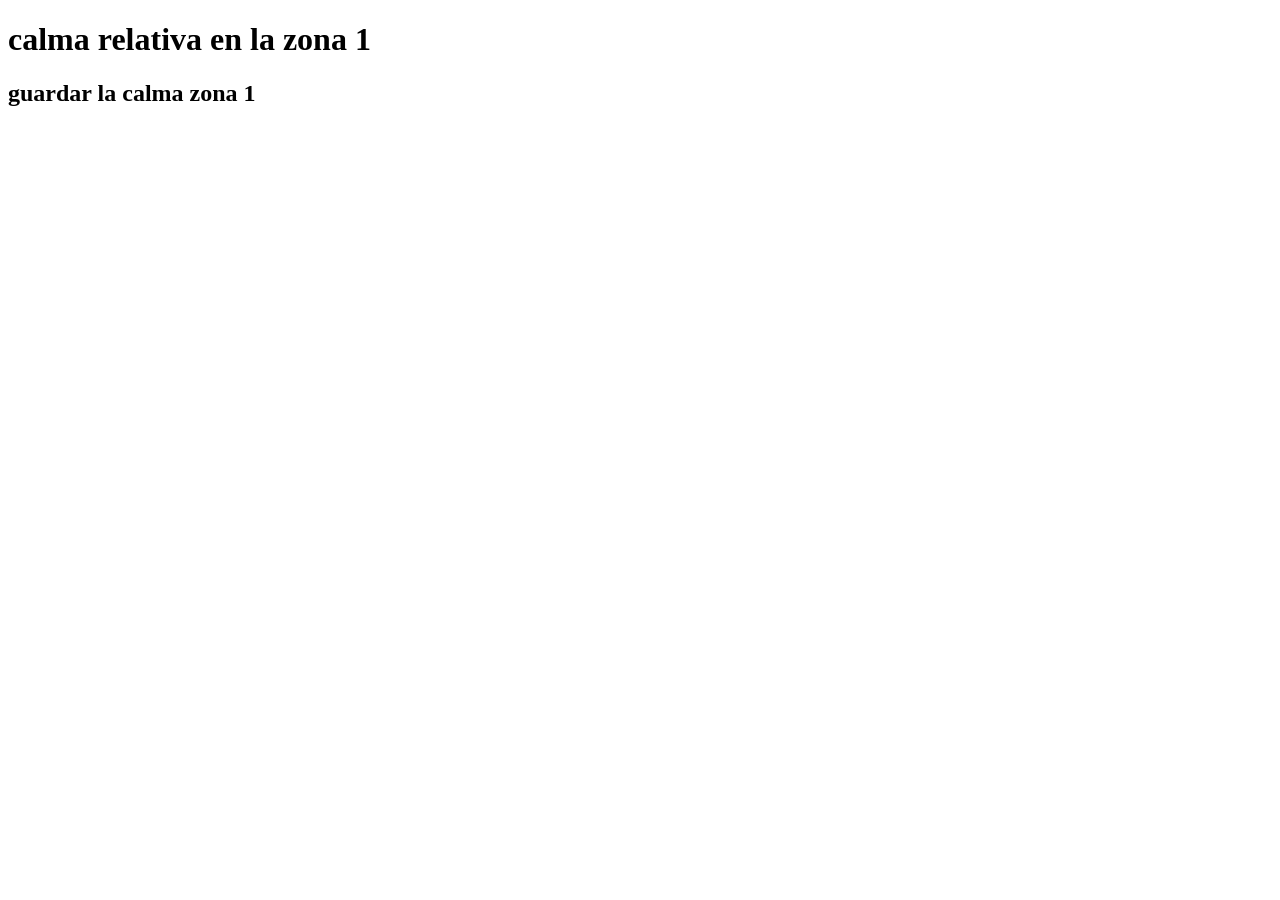
==== 25_agosto/taller-coderider-ramas/src/calma.html @ e1af4f10 "Actualizando archivos" ====
<!DOCTYPE html>
<html lang="en">

<head>
    <meta charset="UTF-8">
    <meta name="viewport" content="width=device-width, initial-scale=1.0">
    <title>Document</title>
</head>

<body>
    <h1>calma relativa en la zona 1</h1>
    <h2> guardar la calma zona 1 </h2>
</body>

</html>
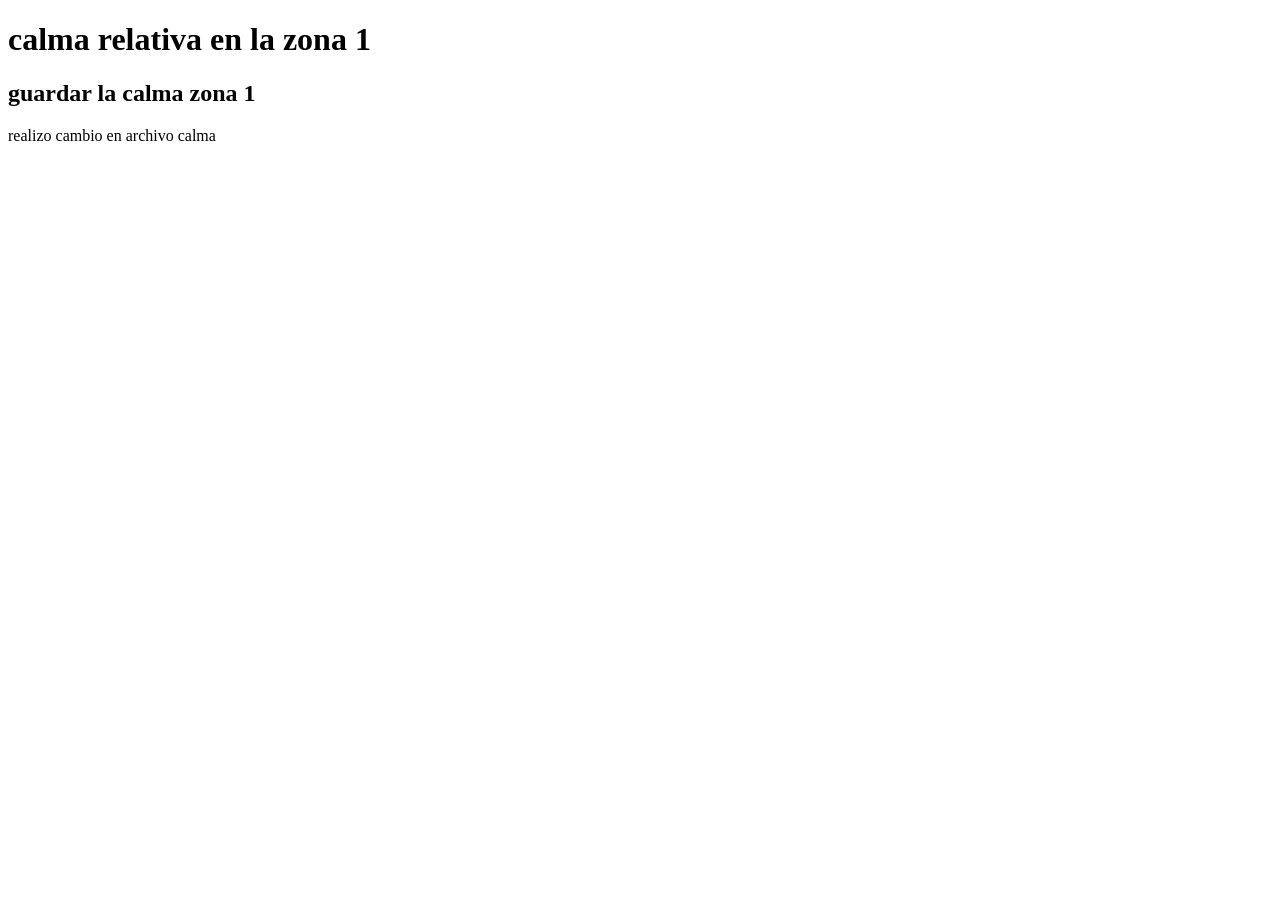
==== commit 31f9107a: "cambios en archivo" ====
--- a/25_agosto/taller-coderider-ramas/src/calma.html
+++ b/25_agosto/taller-coderider-ramas/src/calma.html
@@ -10,6 +10,9 @@
 <body>
     <h1>calma relativa en la zona 1</h1>
     <h2> guardar la calma zona 1 </h2>
+    <p>
+        realizo cambio en archivo calma
+    </p>
 </body>
 
 </html>
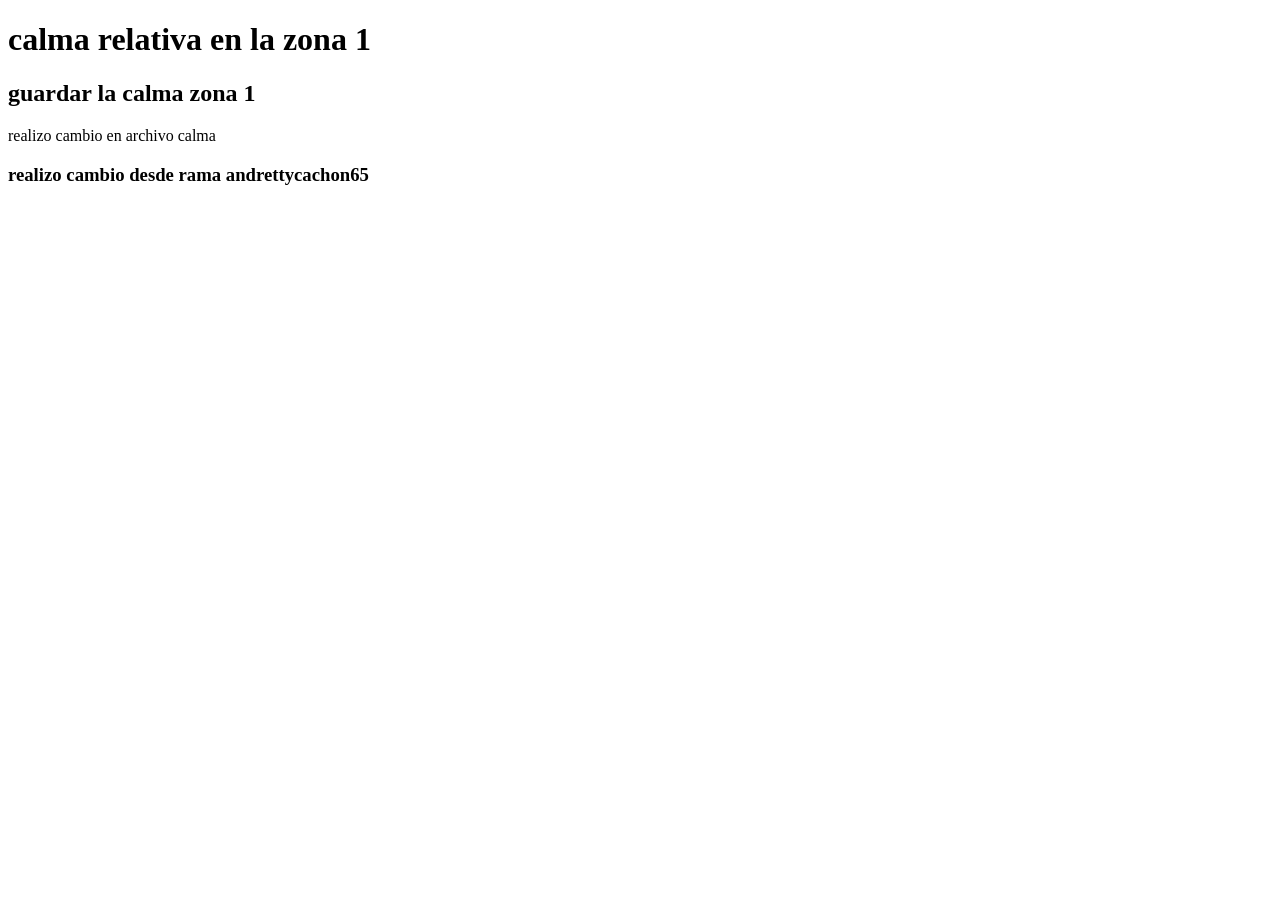
==== commit 3f84dbb1: "merge: integrando rama andrettycachon65 a main resolviendo conflicto" ====
--- a/25_agosto/taller-coderider-ramas/src/calma.html
+++ b/25_agosto/taller-coderider-ramas/src/calma.html
@@ -13,6 +13,8 @@
     <p>
         realizo cambio en archivo calma
     </p>
+    <h3>realizo cambio desde rama andrettycachon65
+    </h3>
 </body>
 
 </html>
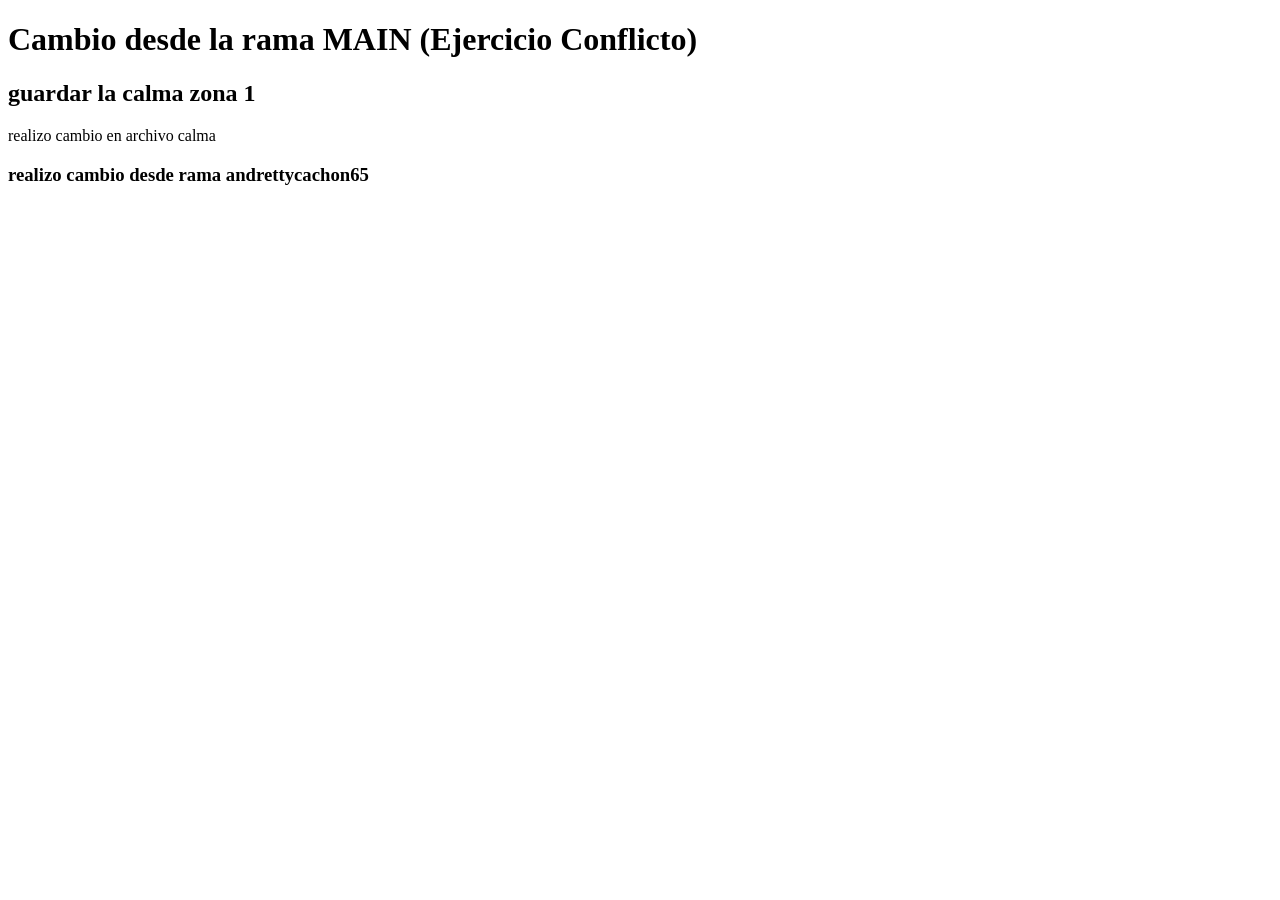
==== commit b17eea9b: "test: cambio en main para provocar conflicto" ====
--- a/25_agosto/taller-coderider-ramas/src/calma.html
+++ b/25_agosto/taller-coderider-ramas/src/calma.html
@@ -8,7 +8,7 @@
 </head>
 
 <body>
-    <h1>calma relativa en la zona 1</h1>
+    <h1>Cambio desde la rama MAIN (Ejercicio Conflicto)</h1>
     <h2> guardar la calma zona 1 </h2>
     <p>
         realizo cambio en archivo calma
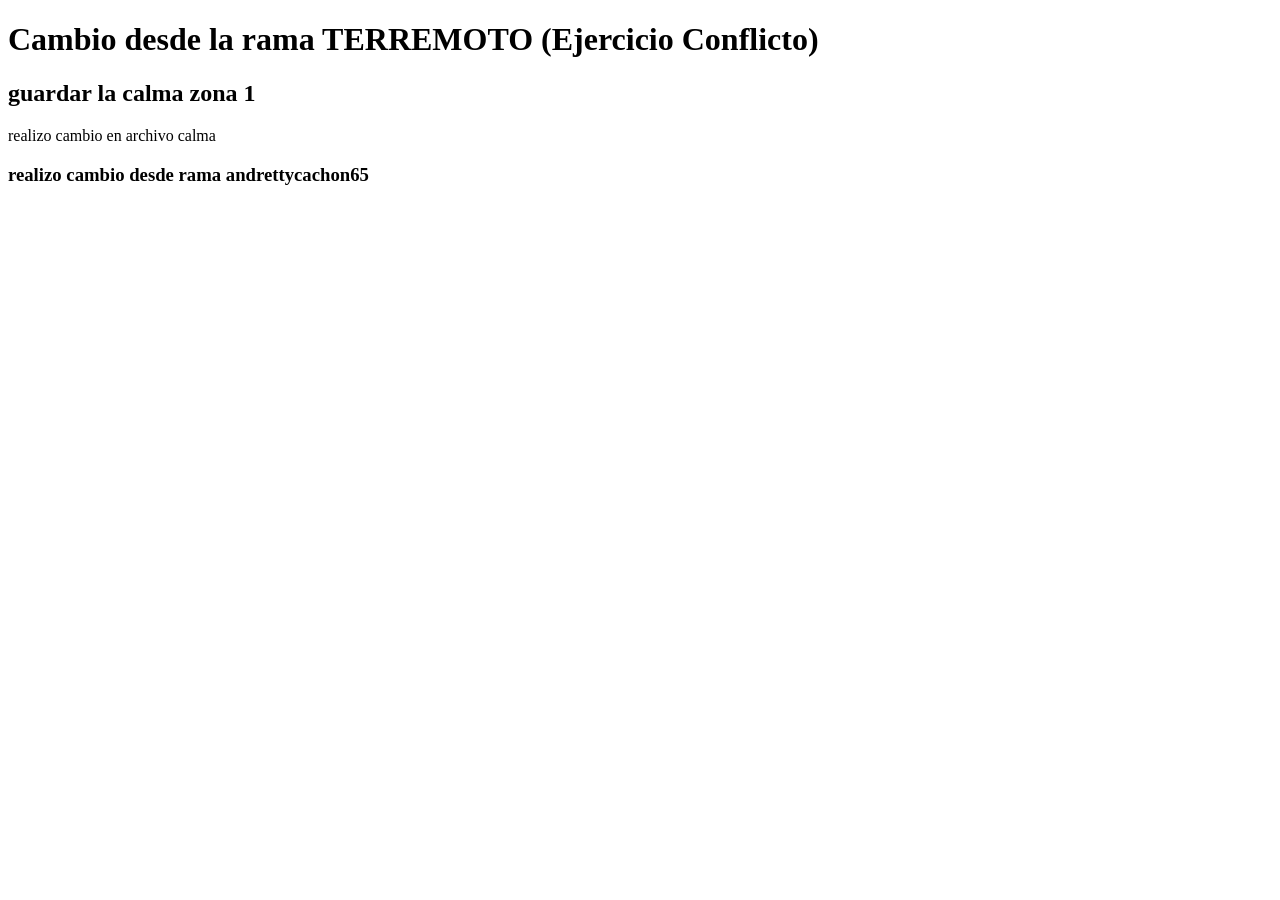
==== commit bfc744db: "test: cambio en terremoto para provocar conflicto" ====
--- a/25_agosto/taller-coderider-ramas/src/calma.html
+++ b/25_agosto/taller-coderider-ramas/src/calma.html
@@ -8,7 +8,7 @@
 </head>
 
 <body>
-    <h1>Cambio desde la rama MAIN (Ejercicio Conflicto)</h1>
+    <h1>Cambio desde la rama TERREMOTO (Ejercicio Conflicto)</h1>
     <h2> guardar la calma zona 1 </h2>
     <p>
         realizo cambio en archivo calma
@@ -17,4 +17,4 @@
     </h3>
 </body>
 
-</html>+</html>
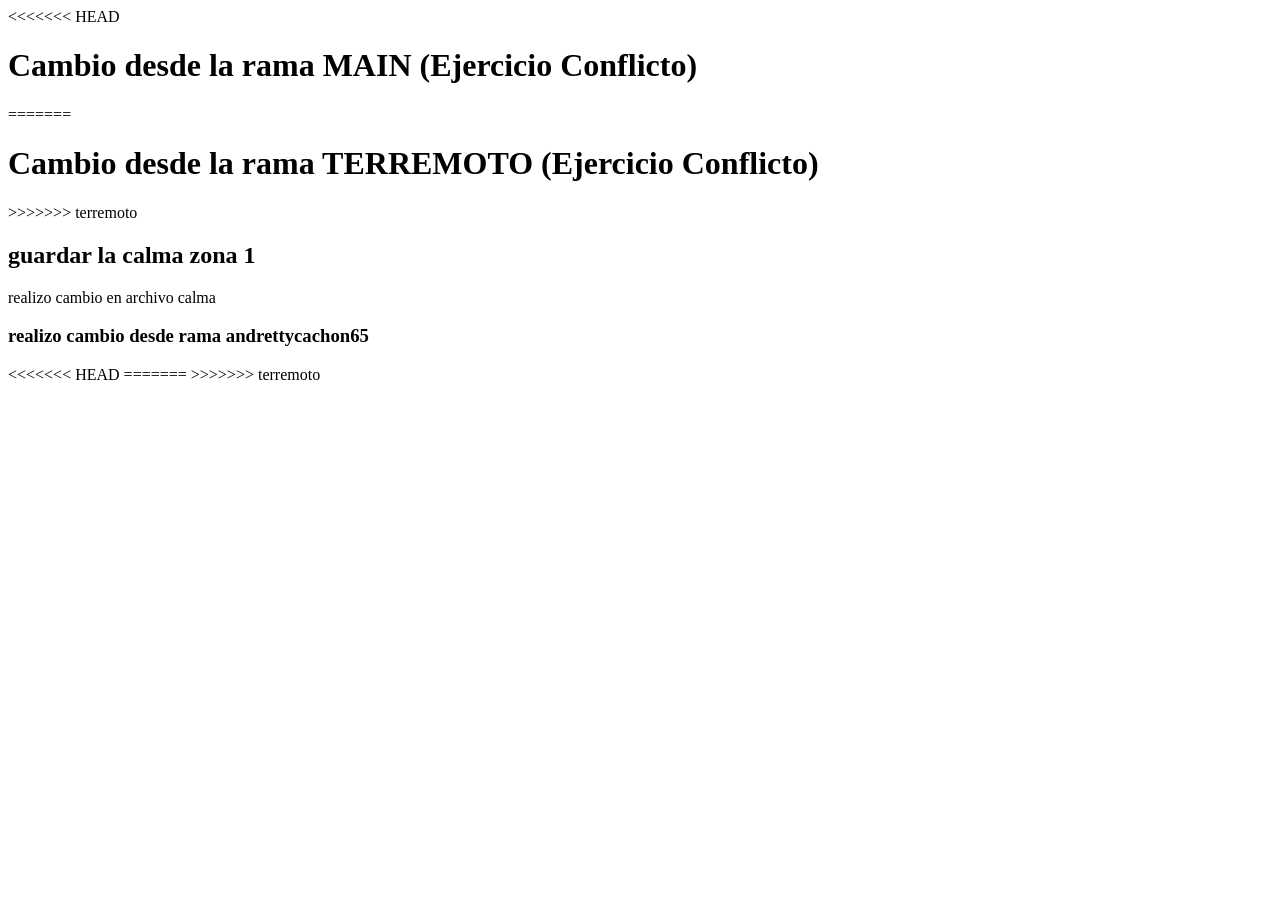
==== commit bc7d04cc: "conflictos resueltos1" ====
--- a/25_agosto/taller-coderider-ramas/src/calma.html
+++ b/25_agosto/taller-coderider-ramas/src/calma.html
@@ -8,7 +8,11 @@
 </head>
 
 <body>
+<<<<<<< HEAD
+    <h1>Cambio desde la rama MAIN (Ejercicio Conflicto)</h1>
+=======
     <h1>Cambio desde la rama TERREMOTO (Ejercicio Conflicto)</h1>
+>>>>>>> terremoto
     <h2> guardar la calma zona 1 </h2>
     <p>
         realizo cambio en archivo calma
@@ -17,4 +21,8 @@
     </h3>
 </body>
 
+<<<<<<< HEAD
 </html>
+=======
+</html>
+>>>>>>> terremoto
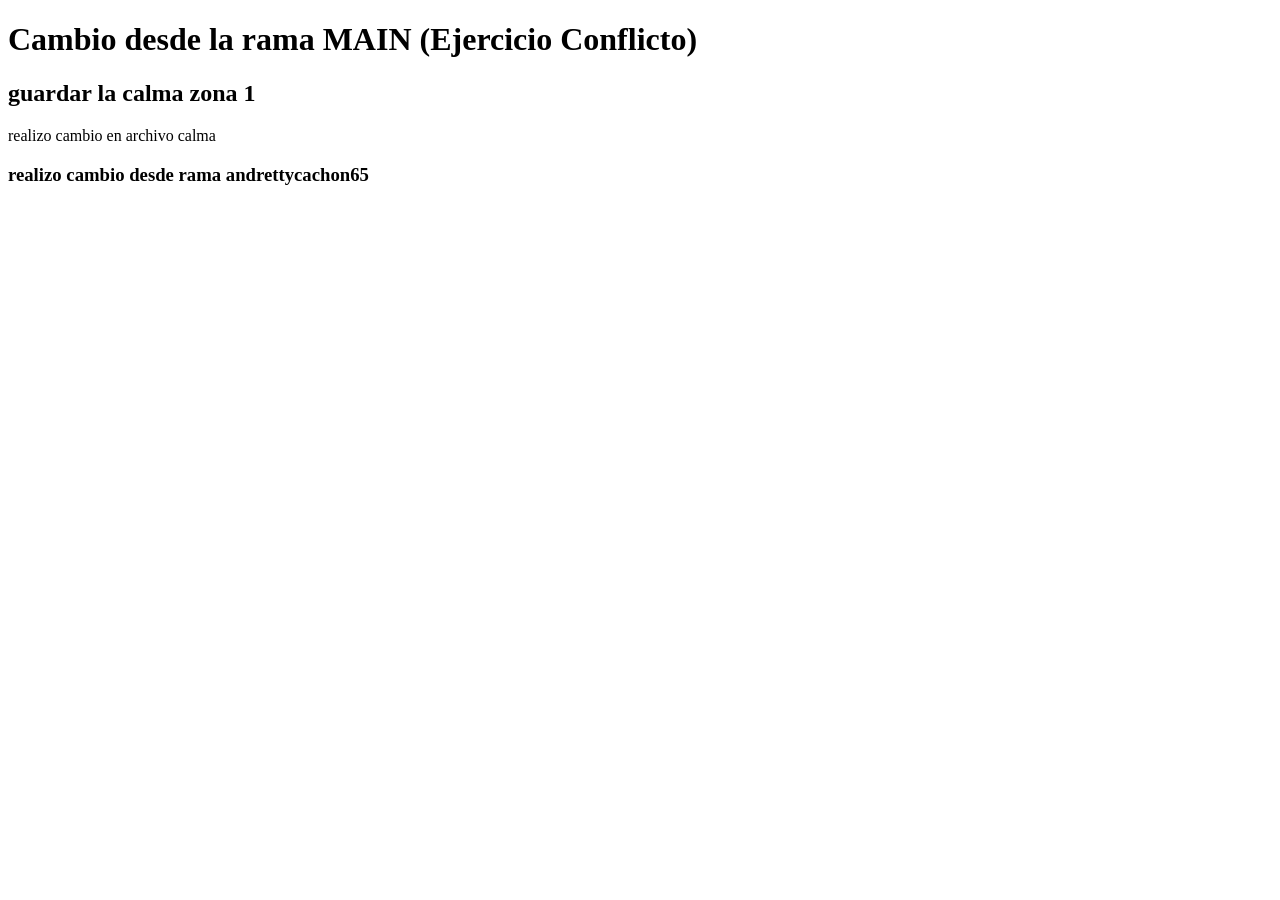
==== commit 4bf07384: "fix: limpiando marcas de conflicto en calma.html" ====
--- a/25_agosto/taller-coderider-ramas/src/calma.html
+++ b/25_agosto/taller-coderider-ramas/src/calma.html
@@ -8,11 +8,7 @@
 </head>
 
 <body>
-<<<<<<< HEAD
     <h1>Cambio desde la rama MAIN (Ejercicio Conflicto)</h1>
-=======
-    <h1>Cambio desde la rama TERREMOTO (Ejercicio Conflicto)</h1>
->>>>>>> terremoto
     <h2> guardar la calma zona 1 </h2>
     <p>
         realizo cambio en archivo calma
@@ -21,8 +17,4 @@
     </h3>
 </body>
 
-<<<<<<< HEAD
 </html>
-=======
-</html>
->>>>>>> terremoto
